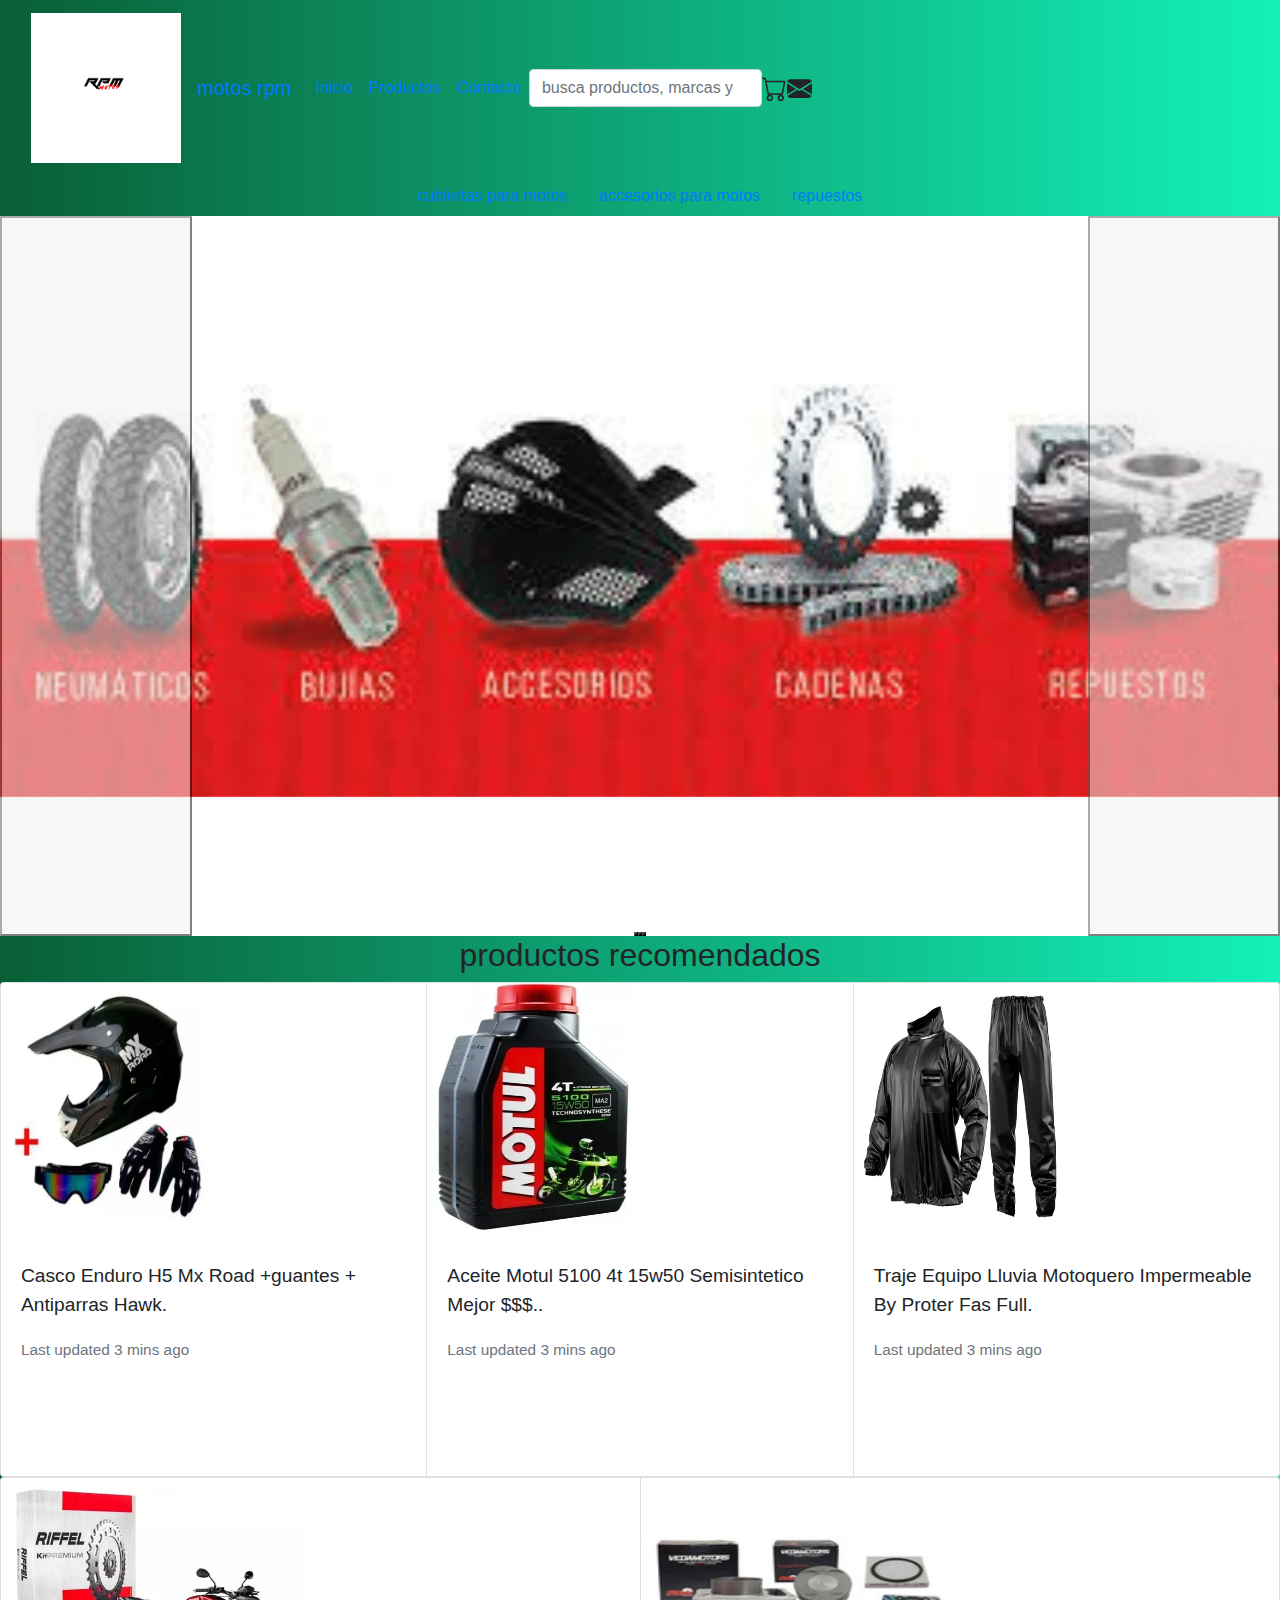
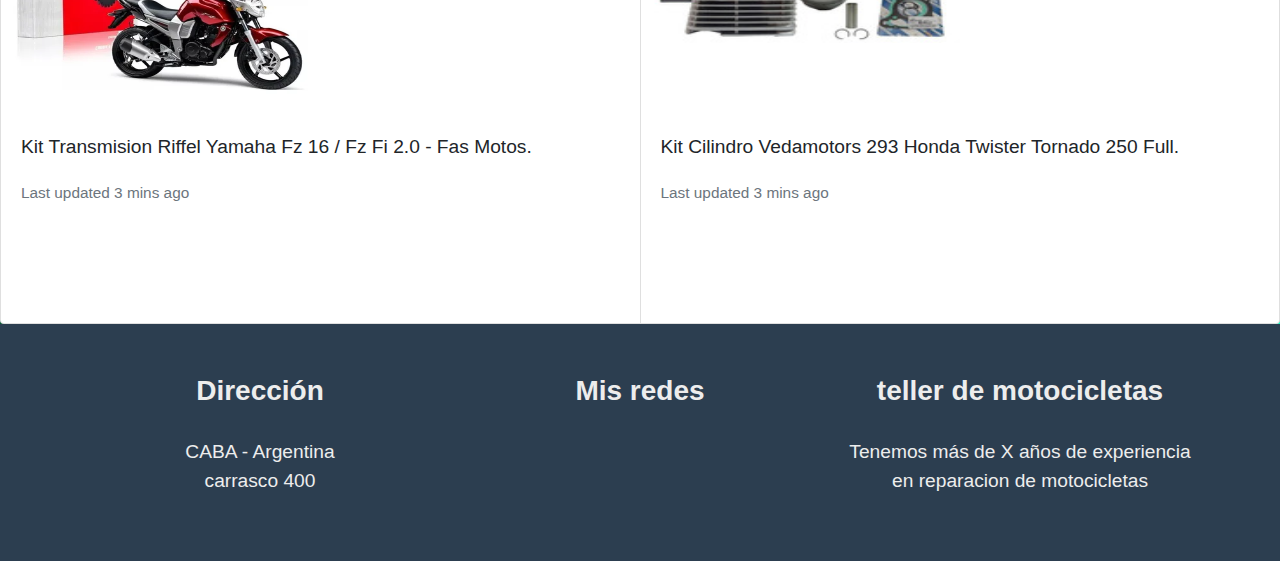
==== index.html @ 604c1365 "final3" ====
<!DOCTYPE html>
<html lang="en">
<head>
    <!--meta etiquetas-->
    <meta charset="UTF-8">
    <meta http-equiv="X-UA-Compatible" content="IE=edge">
    <meta name="viewport" content="width=device-width, initial-scale=1.0">
    <title>encontra los mejores productos de cordoba|motos rpm 🏍️</title>
    <meta name="description" content="encontra los mejores percios, productos y conoce nuestro servicio tecnico especializado">
    <meta name="keywords" content="moto, motocicletas, repuestos, cascos, reparacion de moto, accesorios">
    <!--links-->
    <link rel="stylesheet" href="./css/estilo.css">
    <link rel="stylesheet" href="https://cdn.jsdelivr.net/npm/bootstrap@4.6.1/dist/css/bootstrap.min.css">
    <i class="bi bi-cart"></i>
    <i class="bi bi-envelope-fill"></i>
    <link rel="shortcut icon" href="./img/favicon.png">  
</head>
<body>
    <!--boostrap-->
    <header>
        <header class="encabezado">
            <nav class="navbar navbar-expand-lg">
                <div class="container-fluid">
                  <button class="navbar-toggler" type="button" data-bs-toggle="collapse" data-bs-target="#navbarTogglerDemo01" aria-controls="navbarTogglerDemo01" aria-expanded="false" aria-label="Toggle navigation">
                    <span class="navbar-toggler-icon"></span>
                  </button>
                    <div class="collapse navbar-collapse text-center" id="navbarTogglerDemo01">
                        <div class="navbar-brand" href="index.html">
                            <img src="./img/logo.svg" alt="" width="150px"  class="d-inline-block">
                        </div>
                        <a class="navbar-brand nombrePagina" href="index.html">
                          motos rpm 
                        </a>
                        <ul class="navbar-nav me-auto mb-2 mb-lg-0">
                            <li class="nav-item active">
                                <a class="nav-link" aria-current="page" href="index.html">Inicio</a>
                            </li>
                            <li class="nav-item active">
                                <a class="nav-link" href="productos.html">Productos</a>
                            </li>
                            <li class="nav-item active">
                                <a class="nav-link" href="contacto.html">Contacto</a>
                            </li>
                        </ul> <hr><hr><hr><hr><hr>
                        <form class="d-flex">
                            <input class="form-control me-2" type="search" placeholder="busca productos, marcas y ofertas.." aria-label="Buscar">
                        </form> <hr> 
                        <svg xmlns="http://www.w3.org/2000/svg" width="25" height="25" fill="currentColor" class="bi bi-cart" viewBox="0 0 16 16">
                            <path d="M0 1.5A.5.5 0 0 1 .5 1H2a.5.5 0 0 1 .485.379L2.89 3H14.5a.5.5 0 0 1 .491.592l-1.5 8A.5.5 0 0 1 13 12H4a.5.5 0 0 1-.491-.408L2.01 3.607 1.61 2H.5a.5.5 0 0 1-.5-.5zM3.102 4l1.313 7h8.17l1.313-7H3.102zM5 12a2 2 0 1 0 0 4 2 2 0 0 0 0-4zm7 0a2 2 0 1 0 0 4 2 2 0 0 0 0-4zm-7 1a1 1 0 1 1 0 2 1 1 0 0 1 0-2zm7 0a1 1 0 1 1 0 2 1 1 0 0 1 0-2z"/>    
                        </svg>
                        <svg xmlns="http://www.w3.org/2000/svg" width="25" height="25" fill="currentColor" class="bi bi-envelope-fill" viewBox="0 0 16 16">
                            <path d="M.05 3.555A2 2 0 0 1 2 2h12a2 2 0 0 1 1.95 1.555L8 8.414.05 3.555ZM0 4.697v7.104l5.803-3.558L0 4.697ZM6.761 8.83l-6.57 4.027A2 2 0 0 0 2 14h12a2 2 0 0 0 1.808-1.144l-6.57-4.027L8 9.586l-1.239-.757Zm3.436-.586L16 11.801V4.697l-5.803 3.546Z"/>
                          </svg>
                    </div>
                </div>
            </nav>
            <nav>
                <div>
                    <ul class="nav justify-content-center">
                        <li class="nav-item">
                          <a class="nav-link" href="cubjustify-content-centeriertas.html">cubiertas para motos</a>
                        </li>
                        <li class="nav-item">
                          <a class="nav-link" href="accesorios.html">accesorios para motos</a>
                        </li>
                        <li class="nav-item">
                          <a class="nav-link" href="repuestos.html">repuestos</a>
                        </li>
                    </ul>    
                </div>
            </nav>
            <main>
                <div id="carouselExampleIndicators" class="carousel slide" data-bs-ride="carousel">
                    <div class="carousel-indicators">
                      <button type="button" data-bs-target="#carouselExampleIndicators" data-bs-slide-to="0" class="active" aria-current="true" aria-label="Slide 1"></button>
                      <button type="button" data-bs-target="#carouselExampleIndicators" data-bs-slide-to="1" aria-label="Slide 2"></button>
                      <button type="button" data-bs-target="#carouselExampleIndicators" data-bs-slide-to="2" aria-label="Slide 3"></button>
                    </div>
                    <div class="carousel-inner">
                      <div class="carousel-item active">
                        <img src="./img/carousel1.png" class="d-block w-100" alt="...">
                      </div>
                      <div class="carousel-item">
                        <img src="./img/carousel2.png" class="d-block w-100" alt="...">
                      </div>
                    </div>
                    <button class="carousel-control-prev" type="button" data-bs-target="#carouselExampleIndicators" data-bs-slide="prev">
                      <span class="carousel-control-prev-icon" aria-hidden="true"></span>
                      <span class="visually-hidden">Previous</span>
                    </button>
                    <button class="carousel-control-next" type="button" data-bs-target="#carouselExampleIndicators" data-bs-slide="next">
                      <span class="carousel-control-next-icon" aria-hidden="true"></span>
                      <span class="visually-hidden">Next</span>
                    </button>
                  </div>
            </main> 
            <main>
                <div>
                    <h2>
                        productos recomendados
                    </h2>
                </div>
                <div class="card-group">
                    <div class="card">
                      <img src="./img/producto1.webp" width="100px" class="card-img-top" alt="...">
                      <div class="card-body">
                        <h5 class="card-title"></h5>
                        <p class="card-text">Casco Enduro H5 Mx Road +guantes + Antiparras Hawk.</p>
                        <p class="card-text"><small class="text-muted">Last updated 3 mins ago</small></p>
                      </div>
                    </div>
                    <div class="card">
                      <img src="./img/producto2.webp" width="100px" class="card-img-top" alt="...">
                      <div class="card-body">
                        <h5 class="card-title"></h5>
                        <p class="card-text">Aceite Motul 5100 4t 15w50 Semisintetico Mejor $$$..</p>
                        <p class="card-text"><small class="text-muted">Last updated 3 mins ago</small></p>
                      </div>
                    </div>
                    <div class="card">
                      <img src="./img/producto3.webp" width="100px" class="card-img-top" alt="...">
                      <div class="card-body">
                        <h5 class="card-title"></h5>
                        <p class="card-text">Traje Equipo Lluvia Motoquero Impermeable By Proter Fas Full.</p>
                        <p class="card-text"><small class="text-muted">Last updated 3 mins ago</small></p>
                      </div>
                    </div>
                  </div>
                  <div class="card-group">
                    <div class="card">
                      <img src="./img/producto4.webp" class="card-img-top" alt="...">
                      <div class="card-body">
                        <h5 class="card-title"></h5>
                        <p class="card-text">Kit Transmision Riffel Yamaha Fz 16 / Fz Fi 2.0 - Fas Motos.</p>
                        <p class="card-text"><small class="text-muted">Last updated 3 mins ago</small></p>
                      </div>
                    </div>
                    <div class="card">
                      <img src="./img/producto5.webp" class="card-img-top" alt="...">
                      <div class="card-body">
                        <h5 class="card-title"></h5>
                        <p class="card-text">Kit Cilindro Vedamotors 293 Honda Twister Tornado 250 Full.</p>
                        <p class="card-text"><small class="text-muted">Last updated 3 mins ago</small></p>
                      </div>
                    </div>
                  </div>

            </main>   
    </header>
        <footer class="text-center footer-style">
            <div class="container">
                <div class="row">
                    <div class="col-md-4 footer-col">
                        <h3>Dirección</h3>
                        <p>
                            CABA - Argentina <br />
                            carrasco 400
                        </p>
                    </div>
                    <div class="col-md-4 footer-col">
                        <h3>Mis redes</h3>
                        <ul class="list-inline">
                            <li>
                                <a  target="_blank" href="#" class="btn-social btn-outline"><i class="fa fa-fw fa-facebook"></i></a>
                            </li>
                            <li>
                                <a  target="_blank" href="#" class="btn-social btn-outline"><i class="fa fa-fw fa-google-plus"></i></a>
                            </li>
                            <li>
                                <a  target="_blank" href="#" class="btn-social btn-outline"><i class="fa fa-fw fa-twitter"></i></a>
                            </li>
                            <li>
                                <a  target="_blank" href="#" class="btn-social btn-outline"><i class="fa fa-fw fa-linkedin"></i></a>
                            </li>
                            <li>
                                <a  target="_blank" href="#" class="btn-social btn-outline"><i class="fa fa-fw fa-dribbble"></i></a>
                            </li>
                        </ul>
                    </div>
                    <div class="col-md-4 footer-col">
                        <h3>teller de motocicletas</h3>
                        <p>Tenemos más de X años de experiencia en reparacion de motocicletas</p>
                    </div>
                </div>
            </div>
        </footer>
    <script src="https://cdn.jsdelivr.net/npm/@popperjs/core@2.10.2/dist/umd/popper.min.js" integrity="sha384-7+zCNj/IqJ95wo16oMtfsKbZ9ccEh31eOz1HGyDuCQ6wgnyJNSYdrPa03rtR1zdB" crossorigin="anonymous"></script>
    <script src="https://cdn.jsdelivr.net/npm/bootstrap@5.1.3/dist/js/bootstrap.min.js" integrity="sha384-QJHtvGhmr9XOIpI6YVutG+2QOK9T+ZnN4kzFN1RtK3zEFEIsxhlmWl5/YESvpZ13" crossorigin="anonymous"></script>
    <script src="js/bootstrap.js"></script>
</body>
</html>
---- css/estilo.css ----
* {
  padding: 0;
  margin: 0;
  box-sizing: border-box;
}

p {
  font-size: 1.2rem;
}

body {
  background-color: #ededed;
  background: linear-gradient(to right, #095e36, #13f1b9);
}

h2 {
  text-align: center;
}

.card-group .card img {
  width: 50%;
  height: 50%;
}

nav .nav justify-content-center .nav-item a {
  color: #0000;
}

nav .nav justify-content-center .nav-item a a:hover {
  color: #f77206;
}

.footer-style {
  padding-top: 50px;
  background-color: #2C3E50;
}

footer {
  color: #ededed;
}

footer h3 {
  margin-bottom: 30px;
  font-weight: 800;
}

footer .footer-above {
  padding-top: 50px;
  background-color: #2C3E50;
}

footer .footer-col {
  margin-bottom: 50px;
}

footer .footer-below {
  padding: 25px 0;
  background-color: #2C3E50;
}
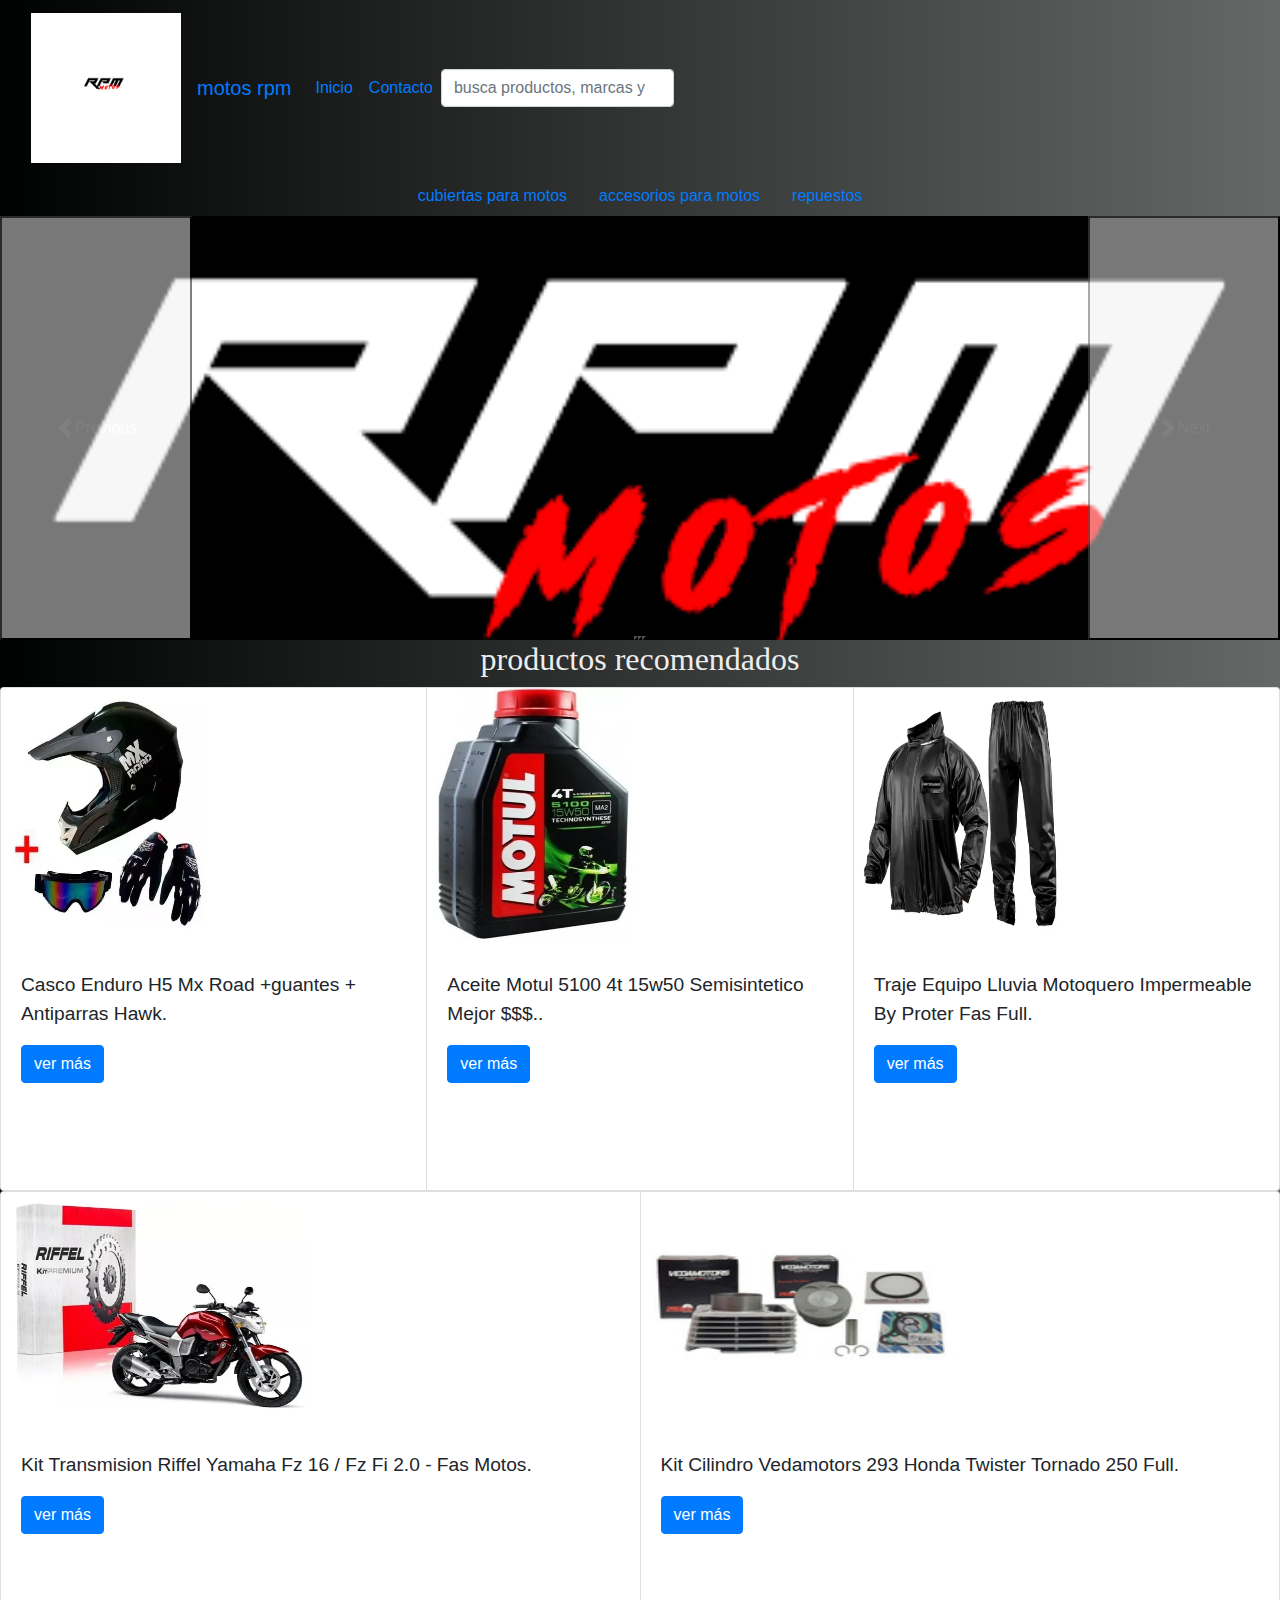
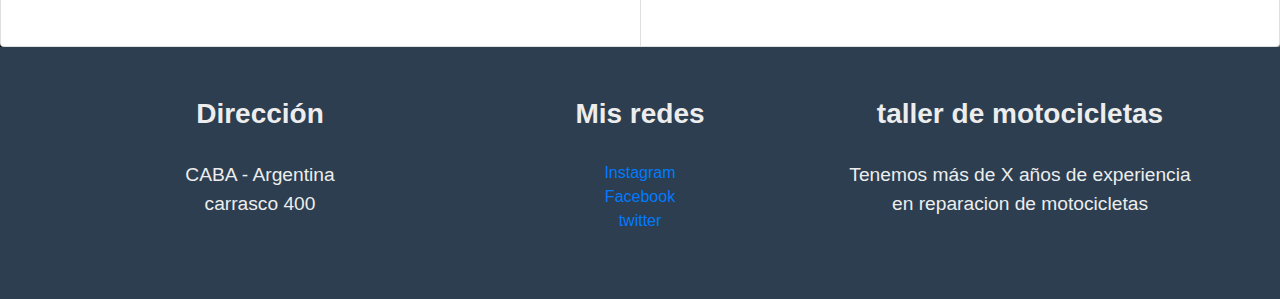
==== commit 60d04c22: "final3" ====
--- a/index.html
+++ b/index.html
@@ -36,21 +36,12 @@
                                 <a class="nav-link" aria-current="page" href="index.html">Inicio</a>
                             </li>
                             <li class="nav-item active">
-                                <a class="nav-link" href="productos.html">Productos</a>
-                            </li>
-                            <li class="nav-item active">
                                 <a class="nav-link" href="contacto.html">Contacto</a>
                             </li>
                         </ul> <hr><hr><hr><hr><hr>
                         <form class="d-flex">
                             <input class="form-control me-2" type="search" placeholder="busca productos, marcas y ofertas.." aria-label="Buscar">
-                        </form> <hr> 
-                        <svg xmlns="http://www.w3.org/2000/svg" width="25" height="25" fill="currentColor" class="bi bi-cart" viewBox="0 0 16 16">
-                            <path d="M0 1.5A.5.5 0 0 1 .5 1H2a.5.5 0 0 1 .485.379L2.89 3H14.5a.5.5 0 0 1 .491.592l-1.5 8A.5.5 0 0 1 13 12H4a.5.5 0 0 1-.491-.408L2.01 3.607 1.61 2H.5a.5.5 0 0 1-.5-.5zM3.102 4l1.313 7h8.17l1.313-7H3.102zM5 12a2 2 0 1 0 0 4 2 2 0 0 0 0-4zm7 0a2 2 0 1 0 0 4 2 2 0 0 0 0-4zm-7 1a1 1 0 1 1 0 2 1 1 0 0 1 0-2zm7 0a1 1 0 1 1 0 2 1 1 0 0 1 0-2z"/>    
-                        </svg>
-                        <svg xmlns="http://www.w3.org/2000/svg" width="25" height="25" fill="currentColor" class="bi bi-envelope-fill" viewBox="0 0 16 16">
-                            <path d="M.05 3.555A2 2 0 0 1 2 2h12a2 2 0 0 1 1.95 1.555L8 8.414.05 3.555ZM0 4.697v7.104l5.803-3.558L0 4.697ZM6.761 8.83l-6.57 4.027A2 2 0 0 0 2 14h12a2 2 0 0 0 1.808-1.144l-6.57-4.027L8 9.586l-1.239-.757Zm3.436-.586L16 11.801V4.697l-5.803 3.546Z"/>
-                          </svg>
+                        </form> 
                     </div>
                 </div>
             </nav>
@@ -58,7 +49,7 @@
                 <div>
                     <ul class="nav justify-content-center">
                         <li class="nav-item">
-                          <a class="nav-link" href="cubjustify-content-centeriertas.html">cubiertas para motos</a>
+                          <a class="nav-link" href="cubiertas.html">cubiertas para motos</a>
                         </li>
                         <li class="nav-item">
                           <a class="nav-link" href="accesorios.html">accesorios para motos</a>
@@ -78,10 +69,10 @@
                     </div>
                     <div class="carousel-inner">
                       <div class="carousel-item active">
-                        <img src="./img/carousel1.png" class="d-block w-100" alt="...">
+                        <img src="./img/carousel 3.png" class="d-block w-100" alt="...">
                       </div>
                       <div class="carousel-item">
-                        <img src="./img/carousel2.png" class="d-block w-100" alt="...">
+                        <img src="./img/carousel4.jpg" class="d-block w-100" alt="...">
                       </div>
                     </div>
                     <button class="carousel-control-prev" type="button" data-bs-target="#carouselExampleIndicators" data-bs-slide="prev">
@@ -102,45 +93,45 @@
                 </div>
                 <div class="card-group">
                     <div class="card">
-                      <img src="./img/producto1.webp" width="100px" class="card-img-top" alt="...">
+                      <img src="./img/producto1.webp" width="100px" class="card-img-top" alt="casco">
                       <div class="card-body">
                         <h5 class="card-title"></h5>
                         <p class="card-text">Casco Enduro H5 Mx Road +guantes + Antiparras Hawk.</p>
-                        <p class="card-text"><small class="text-muted">Last updated 3 mins ago</small></p>
+                        <p class="card-text"><small class="text-muted"><button type="button" class="btn btn-primary">ver más</button></small></small></p>
                       </div>
                     </div>
                     <div class="card">
-                      <img src="./img/producto2.webp" width="100px" class="card-img-top" alt="...">
+                      <img src="./img/producto2.webp" width="100px" class="card-img-top" alt="aceite">
                       <div class="card-body">
                         <h5 class="card-title"></h5>
                         <p class="card-text">Aceite Motul 5100 4t 15w50 Semisintetico Mejor $$$..</p>
-                        <p class="card-text"><small class="text-muted">Last updated 3 mins ago</small></p>
+                        <p class="card-text"><small class="text-muted"><button type="button" class="btn btn-primary">ver más</button></small></small></p>
                       </div>
                     </div>
                     <div class="card">
-                      <img src="./img/producto3.webp" width="100px" class="card-img-top" alt="...">
+                      <img src="./img/producto3.webp" width="100px" class="card-img-top" alt="traje de lluvia">
                       <div class="card-body">
                         <h5 class="card-title"></h5>
                         <p class="card-text">Traje Equipo Lluvia Motoquero Impermeable By Proter Fas Full.</p>
-                        <p class="card-text"><small class="text-muted">Last updated 3 mins ago</small></p>
+                        <p class="card-text"><small class="text-muted"><button type="button" class="btn btn-primary">ver más</button></small></small></p>
                       </div>
                     </div>
                   </div>
                   <div class="card-group">
                     <div class="card">
-                      <img src="./img/producto4.webp" class="card-img-top" alt="...">
+                      <img src="./img/producto4.webp" class="card-img-top" alt="kit Transmision">
                       <div class="card-body">
                         <h5 class="card-title"></h5>
                         <p class="card-text">Kit Transmision Riffel Yamaha Fz 16 / Fz Fi 2.0 - Fas Motos.</p>
-                        <p class="card-text"><small class="text-muted">Last updated 3 mins ago</small></p>
+                        <p class="card-text"><small class="text-muted"><button type="button" class="btn btn-primary">ver más</button></small></small></p>
                       </div>
                     </div>
                     <div class="card">
-                      <img src="./img/producto5.webp" class="card-img-top" alt="...">
+                      <img src="./img/producto5.webp" class="card-img-top" alt="kit cilindros">
                       <div class="card-body">
                         <h5 class="card-title"></h5>
                         <p class="card-text">Kit Cilindro Vedamotors 293 Honda Twister Tornado 250 Full.</p>
-                        <p class="card-text"><small class="text-muted">Last updated 3 mins ago</small></p>
+                        <p class="card-text"><small class="text-muted"><button type="button" class="btn btn-primary">ver más</button></small></small></p>
                       </div>
                     </div>
                   </div>
@@ -161,24 +152,24 @@
                         <h3>Mis redes</h3>
                         <ul class="list-inline">
                             <li>
-                                <a  target="_blank" href="#" class="btn-social btn-outline"><i class="fa fa-fw fa-facebook"></i></a>
+                                <a  target="_blank" href="https://www.instagram.com/eze.parra1/" class="btn-social btn-outline"><i class="fa fa-fw fa-facebook"></i>Instagram</a>
                             </li>
                             <li>
                                 <a  target="_blank" href="#" class="btn-social btn-outline"><i class="fa fa-fw fa-google-plus"></i></a>
                             </li>
                             <li>
-                                <a  target="_blank" href="#" class="btn-social btn-outline"><i class="fa fa-fw fa-twitter"></i></a>
+                                <a  target="_blank" href="https://www.facebook.com/ezequiel.parra/" class="btn-social btn-outline"><i class="fa fa-fw fa-twitter"></i>Facebook</a>
                             </li>
                             <li>
                                 <a  target="_blank" href="#" class="btn-social btn-outline"><i class="fa fa-fw fa-linkedin"></i></a>
                             </li>
                             <li>
-                                <a  target="_blank" href="#" class="btn-social btn-outline"><i class="fa fa-fw fa-dribbble"></i></a>
+                                <a  target="_blank" href="https://twitter.com/eze_parra1" class="btn-social btn-outline"><i class="fa fa-fw fa-dribbble"></i>twitter</a>
                             </li>
                         </ul>
                     </div>
                     <div class="col-md-4 footer-col">
-                        <h3>teller de motocicletas</h3>
+                        <h3>taller de motocicletas</h3>
                         <p>Tenemos más de X años de experiencia en reparacion de motocicletas</p>
                     </div>
                 </div>
--- a/css/estilo.css
+++ b/css/estilo.css
@@ -10,11 +10,19 @@
 
 body {
   background-color: #ededed;
-  background: linear-gradient(to right, #095e36, #13f1b9);
+  background: linear-gradient(to right, #000201, #646867);
 }
 
 h2 {
   text-align: center;
+  font-family: 'Permanent Marker', cursive;
+  color: #ededed;
+}
+
+.letrafont {
+  font-family: 'Permanent Marker', cursive;
+  text-align: center;
+  color: #ededed;
 }
 
 .card-group .card img {
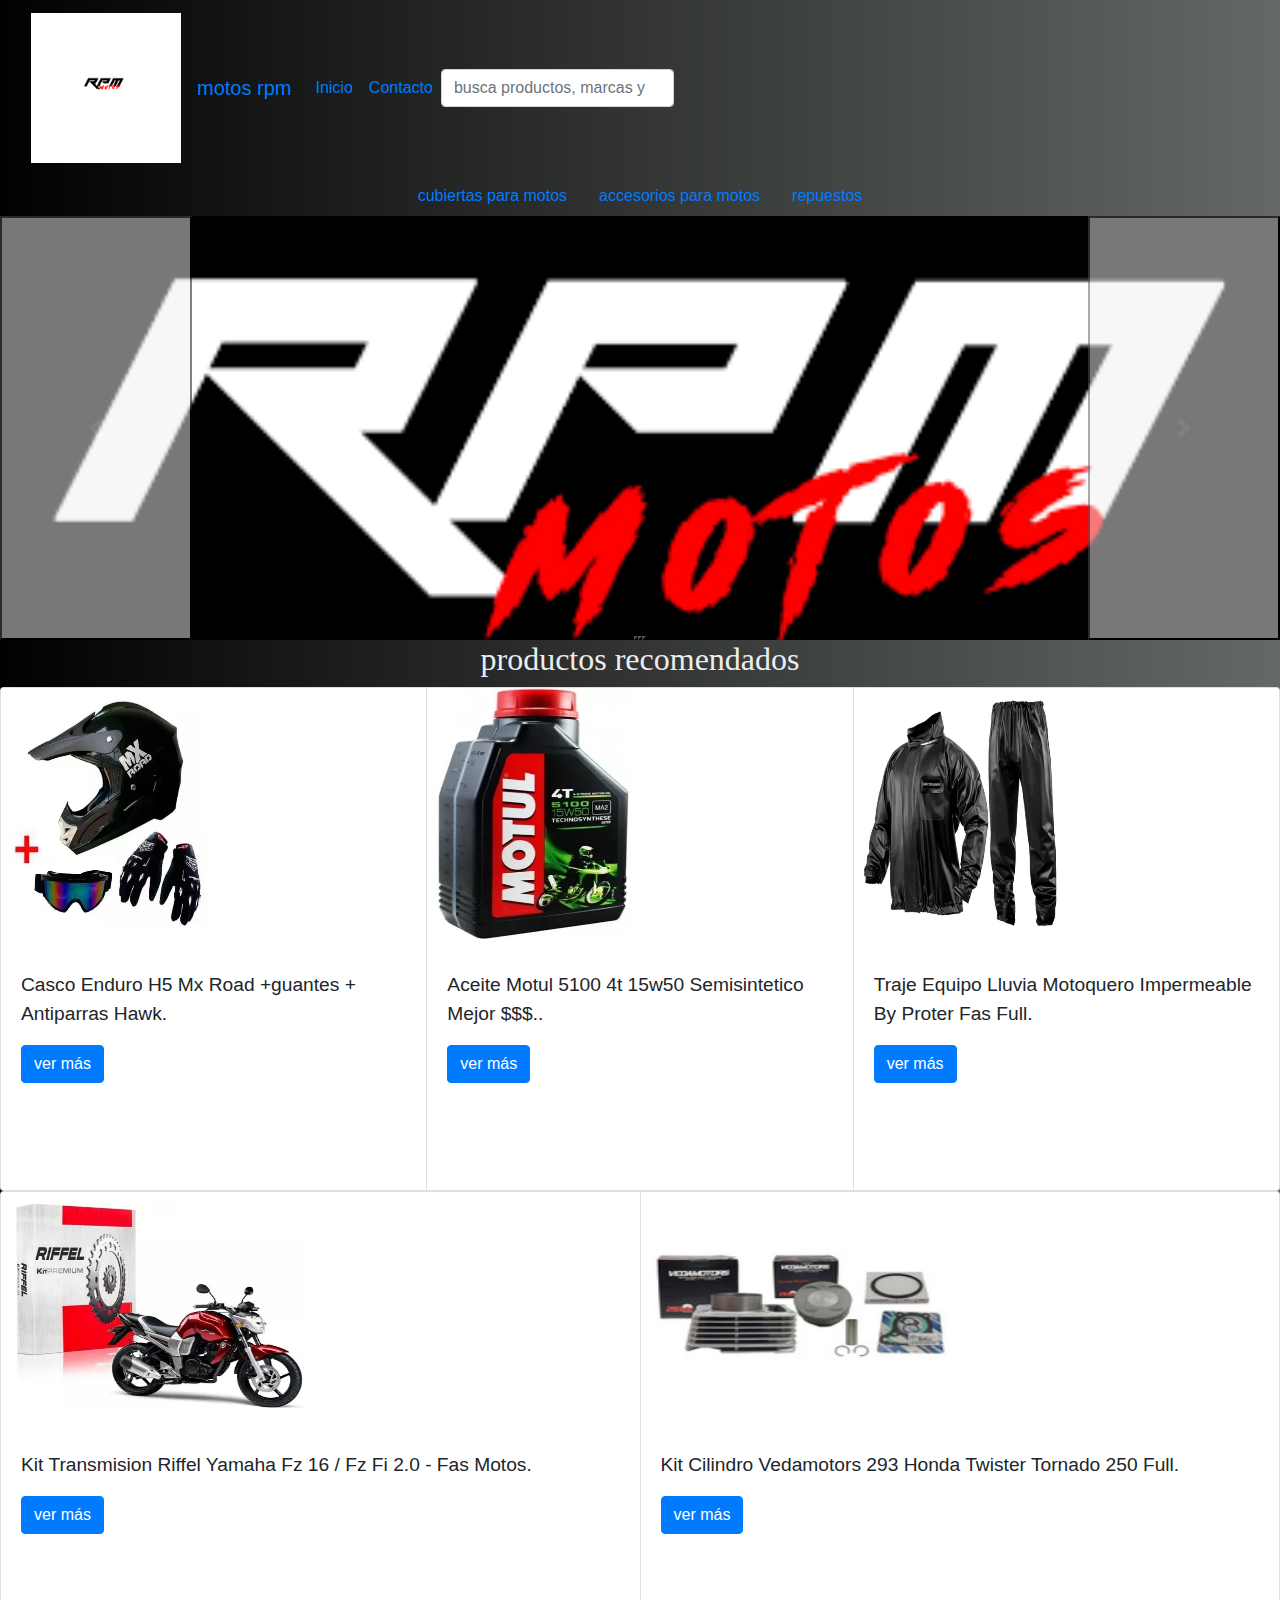
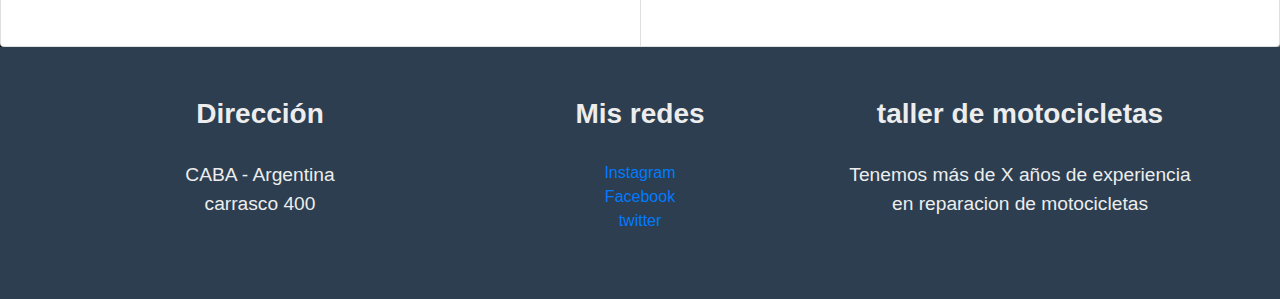
==== commit 60d893dd: "final3" ====
--- a/index.html
+++ b/index.html
@@ -77,11 +77,11 @@
                     </div>
                     <button class="carousel-control-prev" type="button" data-bs-target="#carouselExampleIndicators" data-bs-slide="prev">
                       <span class="carousel-control-prev-icon" aria-hidden="true"></span>
-                      <span class="visually-hidden">Previous</span>
+                      <span class="visually-hidden"></span>
                     </button>
                     <button class="carousel-control-next" type="button" data-bs-target="#carouselExampleIndicators" data-bs-slide="next">
                       <span class="carousel-control-next-icon" aria-hidden="true"></span>
-                      <span class="visually-hidden">Next</span>
+                      <span class="visually-hidden"></span>
                     </button>
                   </div>
             </main> 
--- a/css/estilo.css
+++ b/css/estilo.css
@@ -1,3 +1,4 @@
+@import url(https://fonts.googleapis.com/css?family=Noto+Sans);
 * {
   padding: 0;
   margin: 0;
@@ -30,12 +31,157 @@
   height: 50%;
 }
 
+.error {
+  background: #dedede;
+}
+
+.page-wrap {
+  min-height: 100vh;
+}
+
 nav .nav justify-content-center .nav-item a {
   color: #0000;
 }
 
 nav .nav justify-content-center .nav-item a a:hover {
   color: #f77206;
+}
+
+.contacto {
+  height: 100%;
+  font-family: 'Noto Sans', sans-serif;
+  background-color: #ab4493;
+}
+
+.contact_form {
+  width: 460px;
+  height: auto;
+  margin: 80px auto;
+  border-radius: 10px;
+  padding-top: 30px;
+  padding-bottom: 20px;
+  background-color: #fbfbfb;
+  padding-left: 30px;
+}
+
+input {
+  background-color: #fbfbfb;
+  width: 408px;
+  height: 40px;
+  border-radius: 5px;
+  border-style: solid;
+  border-width: 1px;
+  border-color: #ab4493;
+  margin-top: 10px;
+  padding-left: 10px;
+  margin-bottom: 20px;
+}
+
+textarea {
+  background-color: #fbfbfb;
+  width: 405px;
+  height: 150px;
+  border-radius: 5px;
+  border-style: solid;
+  border-width: 1px;
+  border-color: #ab4493;
+  margin-top: 10px;
+  padding-left: 10px;
+  margin-bottom: 20px;
+  padding-top: 15px;
+}
+
+label {
+  display: block;
+  float: center;
+}
+
+.boton {
+  height: 45px;
+  padding-left: 5px;
+  padding-right: 5px;
+  margin-bottom: 20px;
+  margin-top: 10px;
+  text-transform: uppercase;
+  background-color: #ab4493;
+  border-color: #ab4493;
+  border-style: solid;
+  border-radius: 10px;
+  width: 420px;
+}
+
+.boton p {
+  color: #ededed;
+}
+
+span {
+  color: #ab4493;
+}
+
+.aviso {
+  font-size: 13px;
+  color: #0e0e0e;
+}
+
+.h1 {
+  font-size: 39px;
+  text-align: letf;
+  padding-bottom: 20px;
+  color: #ab4493;
+}
+
+.h3 {
+  font-size: 16px;
+  padding-bottom: 30px;
+  color: #0e0e0e;
+}
+
+.p1 {
+  font-size: 14px;
+  color: #0e0e0e;
+}
+
+.p2 {
+  font-size: 14px;
+  color: #0e0e0e;
+}
+
+.p3 {
+  font-size: 14px;
+  color: #0e0e0e;
+}
+
+.p4 {
+  font-size: 14px;
+  color: #0e0e0e;
+}
+
+.p5 {
+  font-size: 14px;
+  color: #0e0e0e;
+}
+
+.p6 {
+  font-size: 14px;
+  color: #0e0e0e;
+}
+
+::-webkit-input-placeholder {
+  color: #a8a8a8;
+}
+
+::-webkit-textarea-placeholder {
+  color: #a8a8a8;
+}
+
+.formulario input:focus {
+  outline: 0;
+  border: 1px solid #97d848;
+}
+
+.formulario textarea:focus {
+  outline: 0;
+  border: 1px solid #97d848;
 }
 
 .footer-style {
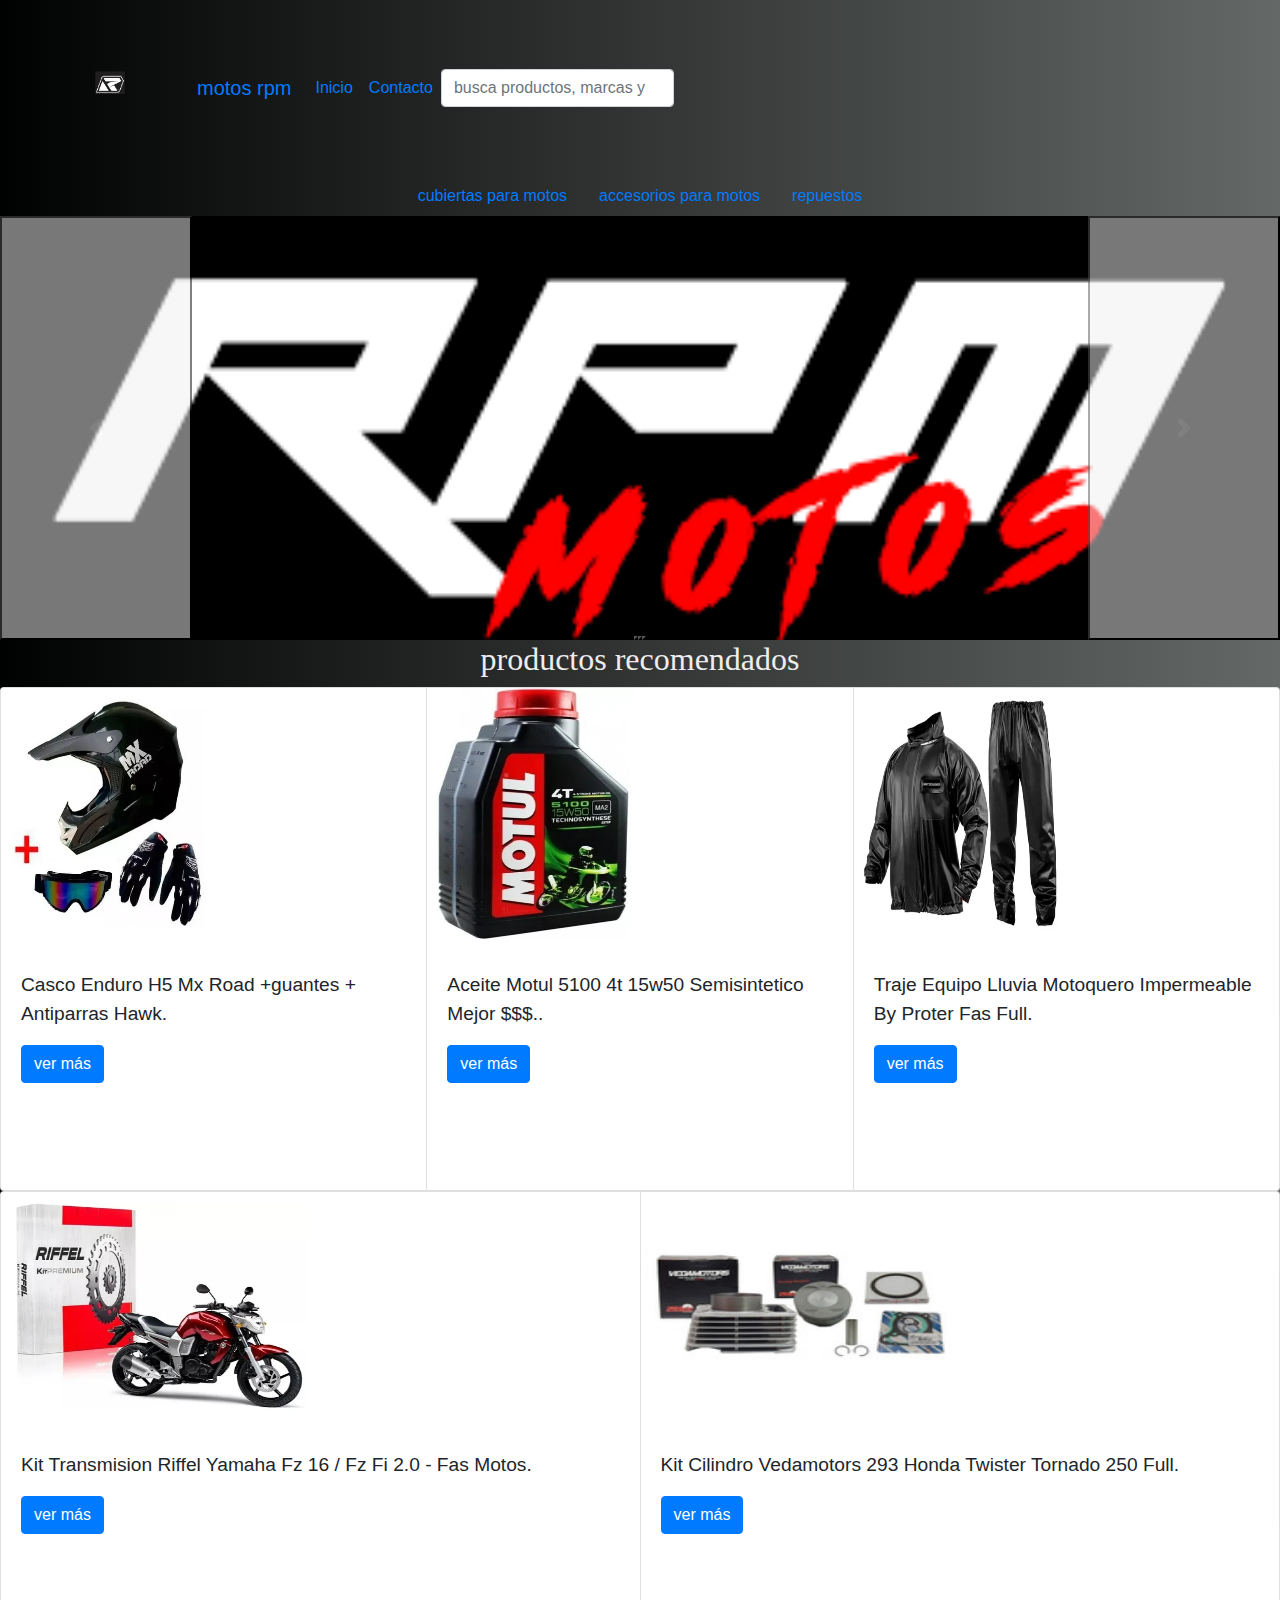
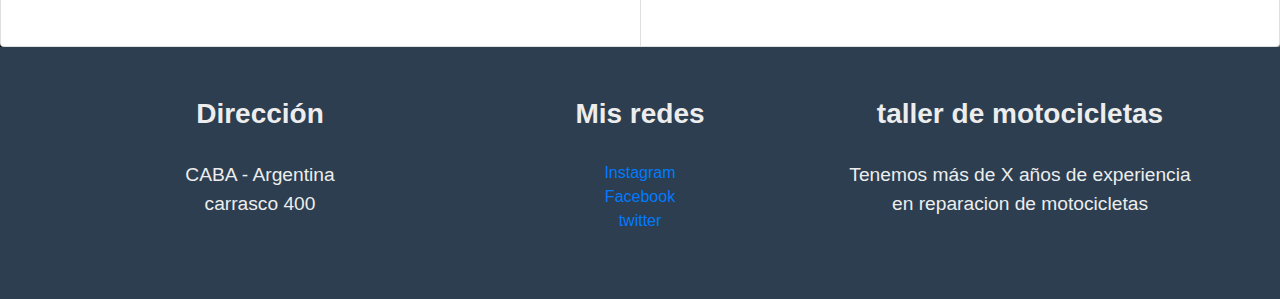
==== commit b3ccc8c5: "final3" ====
--- a/index.html
+++ b/index.html
@@ -12,8 +12,8 @@
     <link rel="stylesheet" href="./css/estilo.css">
     <link rel="stylesheet" href="https://cdn.jsdelivr.net/npm/bootstrap@4.6.1/dist/css/bootstrap.min.css">
     <i class="bi bi-cart"></i>
-    <i class="bi bi-envelope-fill"></i>
-    <link rel="shortcut icon" href="./img/favicon.png">  
+    <i class="bi bi-envelope-fill"></i>  
+    <link rel="icon" href="./img/logo.ico" type="image/x-icon">
 </head>
 <body>
     <!--boostrap-->
@@ -26,7 +26,7 @@
                   </button>
                     <div class="collapse navbar-collapse text-center" id="navbarTogglerDemo01">
                         <div class="navbar-brand" href="index.html">
-                            <img src="./img/logo.svg" alt="" width="150px"  class="d-inline-block">
+                            <img src="./img/logo2.svg" alt="" width="150px"  class="d-inline-block">
                         </div>
                         <a class="navbar-brand nombrePagina" href="index.html">
                           motos rpm 
--- a/css/estilo.css
+++ b/css/estilo.css
@@ -14,37 +14,17 @@
   background: linear-gradient(to right, #000201, #646867);
 }
 
-h2 {
-  text-align: center;
-  font-family: 'Permanent Marker', cursive;
-  color: #ededed;
-}
-
-.letrafont {
-  font-family: 'Permanent Marker', cursive;
-  text-align: center;
-  color: #ededed;
-}
-
 .card-group .card img {
   width: 50%;
   height: 50%;
 }
 
 .error {
-  background: #dedede;
+  background: #ededed;
 }
 
 .page-wrap {
   min-height: 100vh;
-}
-
-nav .nav justify-content-center .nav-item a {
-  color: #0000;
-}
-
-nav .nav justify-content-center .nav-item a a:hover {
-  color: #f77206;
 }
 
 .contacto {
@@ -184,6 +164,26 @@
   border: 1px solid #97d848;
 }
 
+h2 {
+  text-align: center;
+  font-family: 'Permanent Marker', cursive;
+  color: #ededed;
+}
+
+.letrafont {
+  font-family: 'Permanent Marker', cursive;
+  text-align: center;
+  color: #ededed;
+}
+
+nav .nav justify-content-center .nav-item a {
+  color: #0000;
+}
+
+nav .nav justify-content-center .nav-item a a:hover {
+  color: #f77206;
+}
+
 .footer-style {
   padding-top: 50px;
   background-color: #2C3E50;
